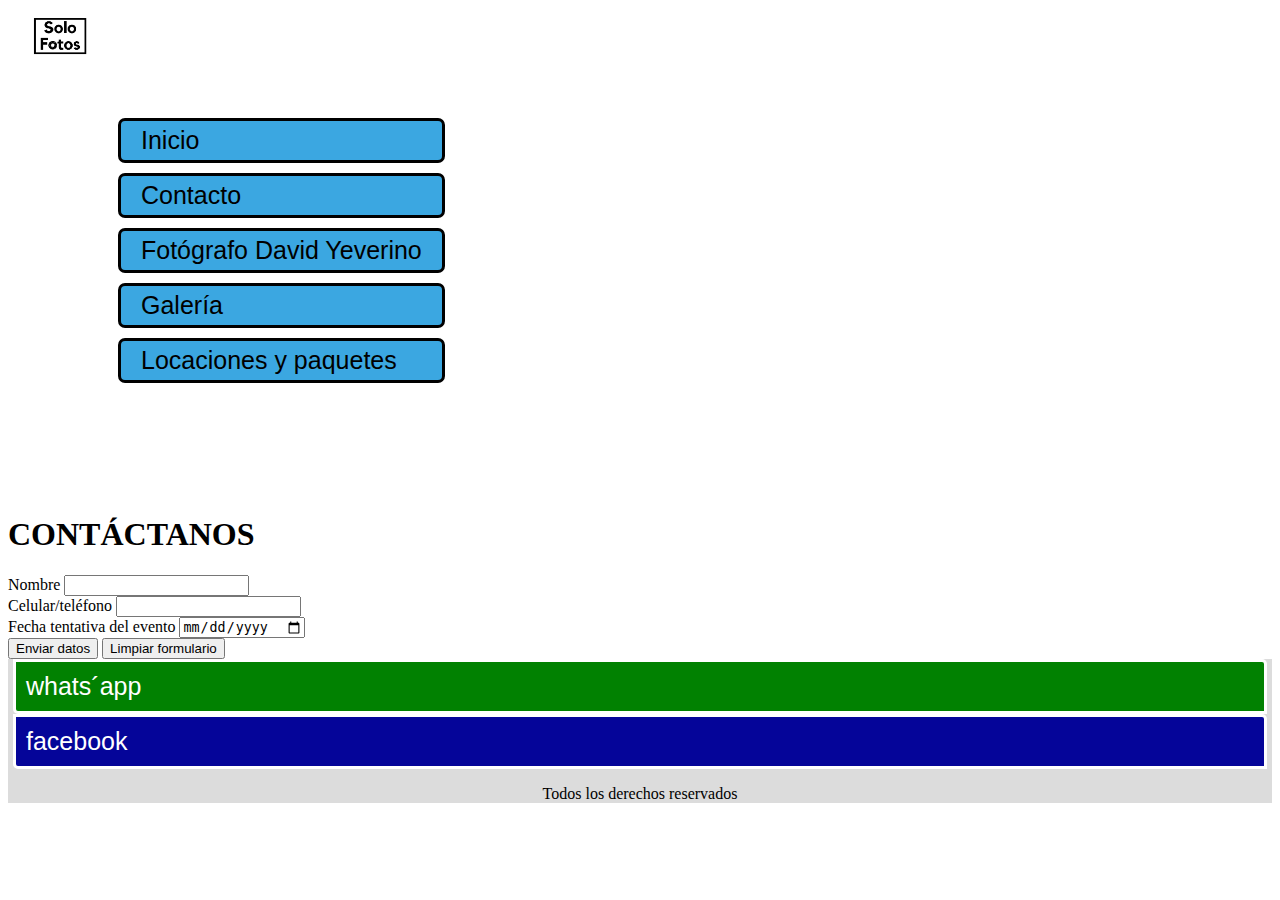
==== páginas/contacto.html @ 013b3bdc "Creación de repositorio" ====
<!DOCTYPE html>
<html lang="en">
<head>
    <meta charset="UTF-8">
    <meta http-equiv="X-UA-Compatible" content="IE=edge">
    <meta name="viewport" content="width=device-width, initial-scale=1.0">
    <link rel="shortcut icon" href="../recursos/favicon-32x32.png">
    <link rel="stylesheet" href="../css/estilos.css">
    <title>SOLO_FOTOS</title>
</head>

<body>
    <header>
    <div><img class="logo" src="../recursos/solofotos.png" alt="logo del negocio"/>
        <nav  class="menú">
            <ul>
                <li><a href="../index.html">Inicio</a></li>
                <li><a href="contacto.html">Contacto</a></li>
                <li><a href="fotografodavidyeverino.html">Fotógrafo David Yeverino</a></li>
                <li><a href="galeria.html">Galería</a></li>
                <li><a href="locacionesypaquetes.html">Locaciones y paquetes</a></li>
            </ul>
        </nav>
    </div>
    </header>

    <main>
        <section class="sobreimagen" >
            <h1>CONTÁCTANOS</h1>
            <form method="">
                <label for="nombre"> Nombre</label>
                <input type="text"></input>
                <div>
                <label for="número"> Celular/teléfono</label>
                <input type="tel"></input>
                </div>
                <div>
                <label for="fecha"> Fecha tentativa del evento</label>
                <input type="date"></input>
                </div>  
                <input type="submit"  value="Enviar datos"></input>
                <input type="reset"  value="Limpiar formulario"></input>
            </form>
        </section>

        
    </main>
    
    <footer align="center">
        <div class="share">
            <a href="" class="whatsapp">whats´app</a>
            <a href="" class="facebook">facebook</a>
        </div>

        <div>
            <p align="center"> Todos los derechos reservados</p>
        </div>
    

    </footer>
        
</body>
</html>
---- css/estilos.css ----
footer {
    background-color: gainsboro;
}

ul {
    list-style-type: none;
    font-family: 'Segoe UI', Tahoma, Geneva, Verdana, sans-serif;
}

.lista {
    display: flex;
    list-style-type: none;
    font-family: 'Segoe UI', Tahoma, Geneva, Verdana, sans-serif;
}



a {
    display: flex;
    font-family: 'Segoe UI', Tahoma, Geneva, Verdana, sans-serif;
    font-size: 25px;
    text-decoration: none;
    margin: 5px;
    padding: 5px 20px;
    color: black;
    background: #3ba7e1;

    display: flex;
    flex-flow: row wrap;

    border: 3px solid;
    border-radius: 7px;
    margin: 10px 10px;
}


header {
    font-family: 'Segoe UI', Tahoma, Geneva, Verdana, sans-serif;
    padding: 40px;
    z-index: inherit;
}

.sobreimagen {
    background-image: url(https://scontent.fntr6-1.fna.fbcdn.net/v/t1.15752-9/259210657_319643683538043_5797600673593733579_n.jpg?stp=dst-jpg_p1080x2048&_nc_cat=107&ccb=1-5&_nc_sid=ae9488&_nc_eui2=AeHI-VpgVlKM_qCpOHhGeKOvxa5TkfUs8crFrlOR9SzxyhND3VvBykBOyfaMWA1gn9iDfyJ6Skw7UIr4Q6YJXMtw&_nc_ohc=sP2wpp9qiT4AX92mcZ5&tn=kbcecX4p-GNuqAe_&_nc_ht=scontent.fntr6-1.fna&oh=03_AVKOT35IBToXlFSMcDx4N9Hd8_KRzYD8U5NrzxcZo9uf_A&oe=628BA458);
    object-fit: cover;
}

section {
    font-family: 'Pacifico', cursive;
    object-fit: cover;
}



.imgizq {
    float: left;
    background-color: black;
    padding: 10px;
}

.der {
    float: right;
    background-color: black;
    padding: 10px;
}

.cent {
    float: calc();
    background-color: black;
    padding: 10px;
}

img {
    object-fit: cover;
}

.papa {
    display: flex;
    flex-flow: row wrap;

    border-radius: 7px;
    margin: 10px 10px;
}

.menú {

    display: flex;
    flex-flow: row wrap;
    padding: 25px 10px;
    text-decoration: none;
    color: black;
    transition: all 0.3s ease;
    border-bottom: 2px solid transparent;
    font-size: 25px;
    top: -4px;
    border-radius: 7px;
    margin: 10px 10px;
}



.texto-justificado {
    text-align: justify;
}

.share {
    justify-content: center;
    text-decoration: none;
    background-color: none;
    font-family: Impact, Haettenschweiler, 'Arial Narrow Bold', sans-serif;

}

.share a {
    margin: 0 5px;
    text-decoration: none;
    color: #fff;
    padding: 10px;
    border-radius: 0 5px;

}

.share .whatsapp {
    background: #018101;
}

.share .facebook {
    background: #050599;
}

.grid_container {
    display: grid;
    grid-template-columns: 20% 20% 20% 20% 20%;
}

.grid_container2 {
    display: grid;
    grid-template-columns: 1fr 1fr 1fr 1fr;
}

.grid_container1 {
    display: grid;
}

.grid_item {
    display: list-item;
}

.logo {
    width: 80px;
    position: absolute;
    top: -4px;
    left: 20px;
}

.video{
    align-self: center;
}

@media (min-width: 30em) {
    .menu>a {
        flex: .3 0 auto;

    }
    .menu {
        width: 50%;

    }
}

@media screen and (max-width:768px) {
    .grid_container{
        grid-column: 2/-2;
    }

    .sobreimagen{
        grid-column: 2/-2;
    }

    .video{
        grid-column: 2/-2;
    }

    .grid_container2{
        grid-column: 2/-2;
    }

    .grid_item {
        display: list-item;
    }
}
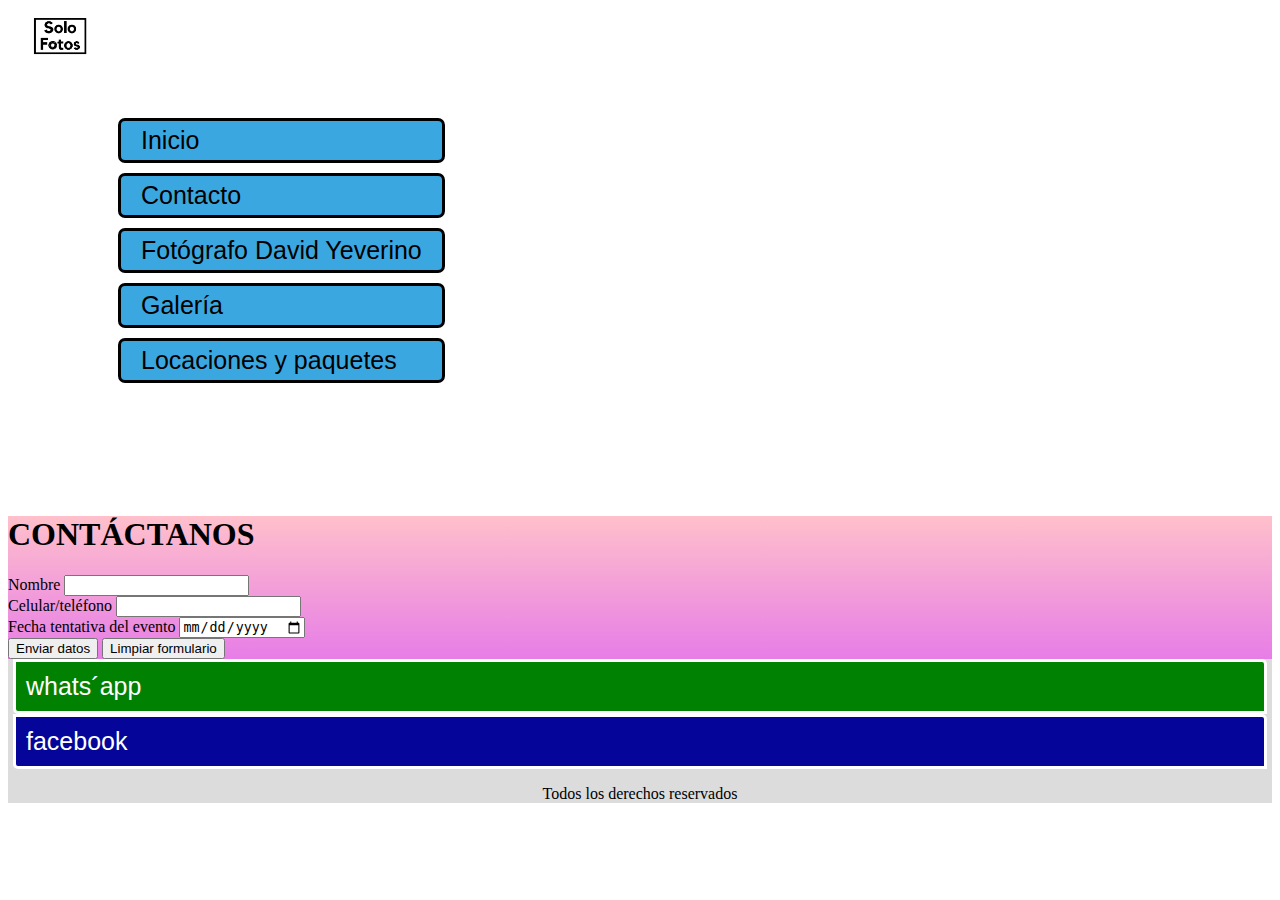
==== commit 7c31a5c3: "agrego gradiente, animacion, transicion" ====
--- a/páginas/contacto.html
+++ b/páginas/contacto.html
@@ -25,7 +25,7 @@
     </header>
 
     <main>
-        <section class="sobreimagen" >
+        <section class="gradiente">
             <h1>CONTÁCTANOS</h1>
             <form method="">
                 <label for="nombre"> Nombre</label>
--- a/css/estilos.css
+++ b/css/estilos.css
@@ -44,6 +44,11 @@
     background-image: url(https://scontent.fntr6-1.fna.fbcdn.net/v/t1.15752-9/259210657_319643683538043_5797600673593733579_n.jpg?stp=dst-jpg_p1080x2048&_nc_cat=107&ccb=1-5&_nc_sid=ae9488&_nc_eui2=AeHI-VpgVlKM_qCpOHhGeKOvxa5TkfUs8crFrlOR9SzxyhND3VvBykBOyfaMWA1gn9iDfyJ6Skw7UIr4Q6YJXMtw&_nc_ohc=sP2wpp9qiT4AX92mcZ5&tn=kbcecX4p-GNuqAe_&_nc_ht=scontent.fntr6-1.fna&oh=03_AVKOT35IBToXlFSMcDx4N9Hd8_KRzYD8U5NrzxcZo9uf_A&oe=628BA458);
     object-fit: cover;
 }
+
+.gradiente {
+    background-image: linear-gradient(to top, rgb(231, 125, 231), pink);
+}
+
 
 section {
     font-family: 'Pacifico', cursive;
@@ -122,10 +127,19 @@
 
 .share .whatsapp {
     background: #018101;
-}
-
+    text-align: center;
+}
+
+.whatsapp:hover{
+    transform: scale(0.8);
+}
 .share .facebook {
     background: #050599;
+    text-align: center;
+}
+
+.facebook:hover{
+    transform: scale(0.8);
 }
 
 .grid_container {
@@ -157,6 +171,34 @@
     align-self: center;
 }
 
+.animación{
+    animation-duration: 4s;
+    animation-name: animación_texto;
+    animation-iteration-count: infinite;
+}
+
+@keyframes animación_texto{
+    0% {
+        color: aquamarine;
+    }
+
+    25% {
+        color: #3ba7e1;
+    }
+
+    50% {
+        color: black;
+    }
+
+    75% {
+        color: purple;
+    }
+
+    100% {
+        color: palevioletred;
+    }
+}
+
 @media (min-width: 30em) {
     .menu>a {
         flex: .3 0 auto;
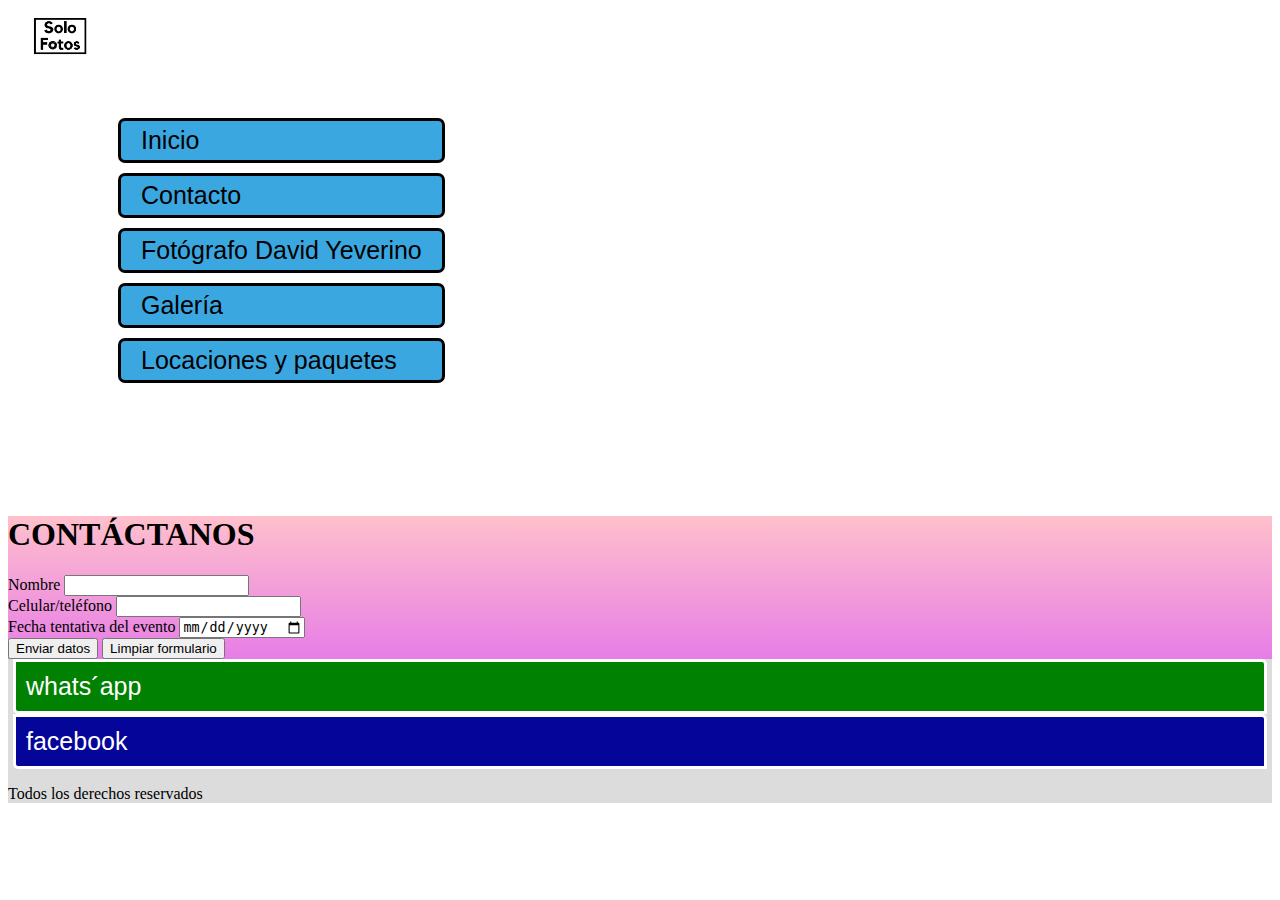
==== commit d07d67f6: "Se ha corregido el align=center, se ha alineado con bootstrap, se ha retirado el fondo de imagen, se" ====
--- a/páginas/contacto.html
+++ b/páginas/contacto.html
@@ -5,6 +5,7 @@
     <meta http-equiv="X-UA-Compatible" content="IE=edge">
     <meta name="viewport" content="width=device-width, initial-scale=1.0">
     <link rel="shortcut icon" href="../recursos/favicon-32x32.png">
+    <link href="https://cdn.jsdelivr.net/npm/bootstrap@5.1.3/dist/css/bootstrap.min.css" rel="stylesheet" integrity="sha384-1BmE4kWBq78iYhFldvKuhfTAU6auU8tT94WrHftjDbrCEXSU1oBoqyl2QvZ6jIW3" crossorigin="anonymous">
     <link rel="stylesheet" href="../css/estilos.css">
     <title>SOLO_FOTOS</title>
 </head>
@@ -25,7 +26,8 @@
     </header>
 
     <main>
-        <section class="gradiente">
+        <div class="container" class="row">
+        <section class="gradiente" class="col-md-12 col-sm-6">
             <h1>CONTÁCTANOS</h1>
             <form method="">
                 <label for="nombre"> Nombre</label>
@@ -42,22 +44,23 @@
                 <input type="reset"  value="Limpiar formulario"></input>
             </form>
         </section>
+        </div>
 
         
     </main>
     
-    <footer align="center">
+    <footer class="container text-center">
         <div class="share">
             <a href="" class="whatsapp">whats´app</a>
             <a href="" class="facebook">facebook</a>
         </div>
 
         <div>
-            <p align="center"> Todos los derechos reservados</p>
+            <p> Todos los derechos reservados</p>
         </div>
     
 
     </footer>
-        
+    <script src="https://cdn.jsdelivr.net/npm/bootstrap@5.1.3/dist/js/bootstrap.bundle.min.js" integrity="sha384-ka7Sk0Gln4gmtz2MlQnikT1wXgYsOg+OMhuP+IlRH9sENBO0LRn5q+8nbTov4+1p" crossorigin="anonymous"></script>    
 </body>
 </html>--- a/css/estilos.css
+++ b/css/estilos.css
@@ -40,10 +40,7 @@
     z-index: inherit;
 }
 
-.sobreimagen {
-    background-image: url(https://scontent.fntr6-1.fna.fbcdn.net/v/t1.15752-9/259210657_319643683538043_5797600673593733579_n.jpg?stp=dst-jpg_p1080x2048&_nc_cat=107&ccb=1-5&_nc_sid=ae9488&_nc_eui2=AeHI-VpgVlKM_qCpOHhGeKOvxa5TkfUs8crFrlOR9SzxyhND3VvBykBOyfaMWA1gn9iDfyJ6Skw7UIr4Q6YJXMtw&_nc_ohc=sP2wpp9qiT4AX92mcZ5&tn=kbcecX4p-GNuqAe_&_nc_ht=scontent.fntr6-1.fna&oh=03_AVKOT35IBToXlFSMcDx4N9Hd8_KRzYD8U5NrzxcZo9uf_A&oe=628BA458);
-    object-fit: cover;
-}
+
 
 .gradiente {
     background-image: linear-gradient(to top, rgb(231, 125, 231), pink);
@@ -56,22 +53,22 @@
 }
 
 
-
+/*he dejado las siguientes clases, aunque fueron hechas antes de aplicar bootstrap, porque las imágenes se movían un poco, no quedaban alineadas unas con otras*/
 .imgizq {
     float: left;
-    background-color: black;
+    background-color: white;
     padding: 10px;
 }
 
 .der {
     float: right;
-    background-color: black;
+    background-color: white;
     padding: 10px;
 }
 
 .cent {
     float: calc();
-    background-color: black;
+    background-color: white;
     padding: 10px;
 }
 
@@ -108,6 +105,10 @@
     text-align: justify;
 }
 
+.texto_centro{
+    text-align: center;
+}
+
 .share {
     justify-content: center;
     text-decoration: none;
@@ -167,9 +168,7 @@
     left: 20px;
 }
 
-.video{
-    align-self: center;
-}
+
 
 .animación{
     animation-duration: 4s;
@@ -179,7 +178,7 @@
 
 @keyframes animación_texto{
     0% {
-        color: aquamarine;
+        color: rgb(11, 87, 61);
     }
 
     25% {
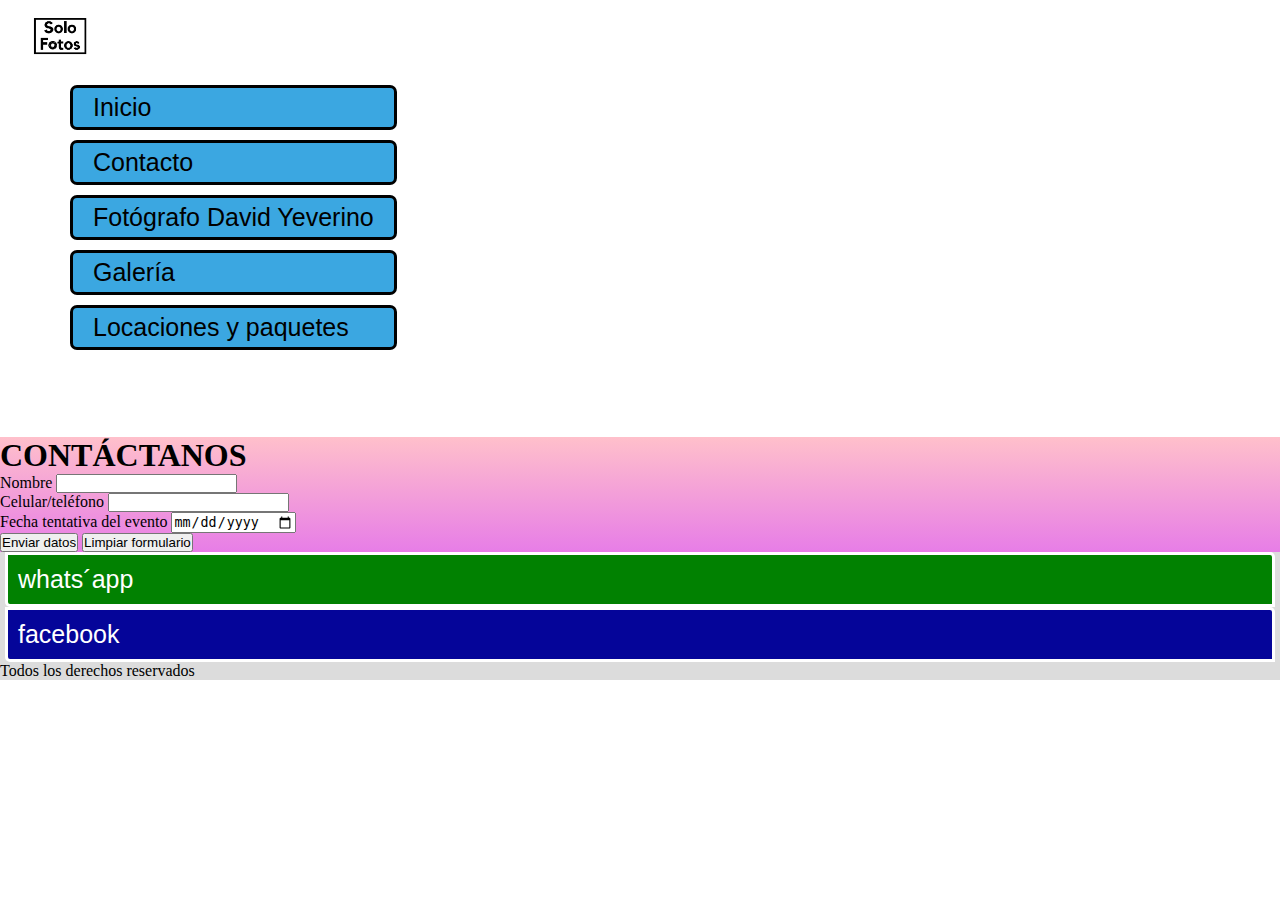
==== commit 88d33f3a: "se realizó mixin, se crearon keywords, descripciones, para cada página del sitio web, se creó docume" ====
--- a/páginas/contacto.html
+++ b/páginas/contacto.html
@@ -4,10 +4,12 @@
     <meta charset="UTF-8">
     <meta http-equiv="X-UA-Compatible" content="IE=edge">
     <meta name="viewport" content="width=device-width, initial-scale=1.0">
+    <meta name="keywords" content="Fotografía, bodas, evento, contacto, David Yeverino, solofotos, fecha, CONTÁCTANOS">
+    <meta name="description" content="Contacto de David Yeverino SoloFotos Fotógrafo que realiza sesiones de fotografía en área metropolitana, casuales, formales, individuales, de pareja, familiares">
     <link rel="shortcut icon" href="../recursos/favicon-32x32.png">
     <link href="https://cdn.jsdelivr.net/npm/bootstrap@5.1.3/dist/css/bootstrap.min.css" rel="stylesheet" integrity="sha384-1BmE4kWBq78iYhFldvKuhfTAU6auU8tT94WrHftjDbrCEXSU1oBoqyl2QvZ6jIW3" crossorigin="anonymous">
     <link rel="stylesheet" href="../css/estilos.css">
-    <title>SOLO_FOTOS</title>
+    <title>SOLO_FOTOS_contacto de David Yeverino</title>
 </head>
 
 <body>
--- a/css/estilos.css
+++ b/css/estilos.css
@@ -1,3 +1,8 @@
+* {
+    padding: 0;
+    margin: 0;
+    box-sizing: border-box; 
+}
 footer {
     background-color: gainsboro;
 }
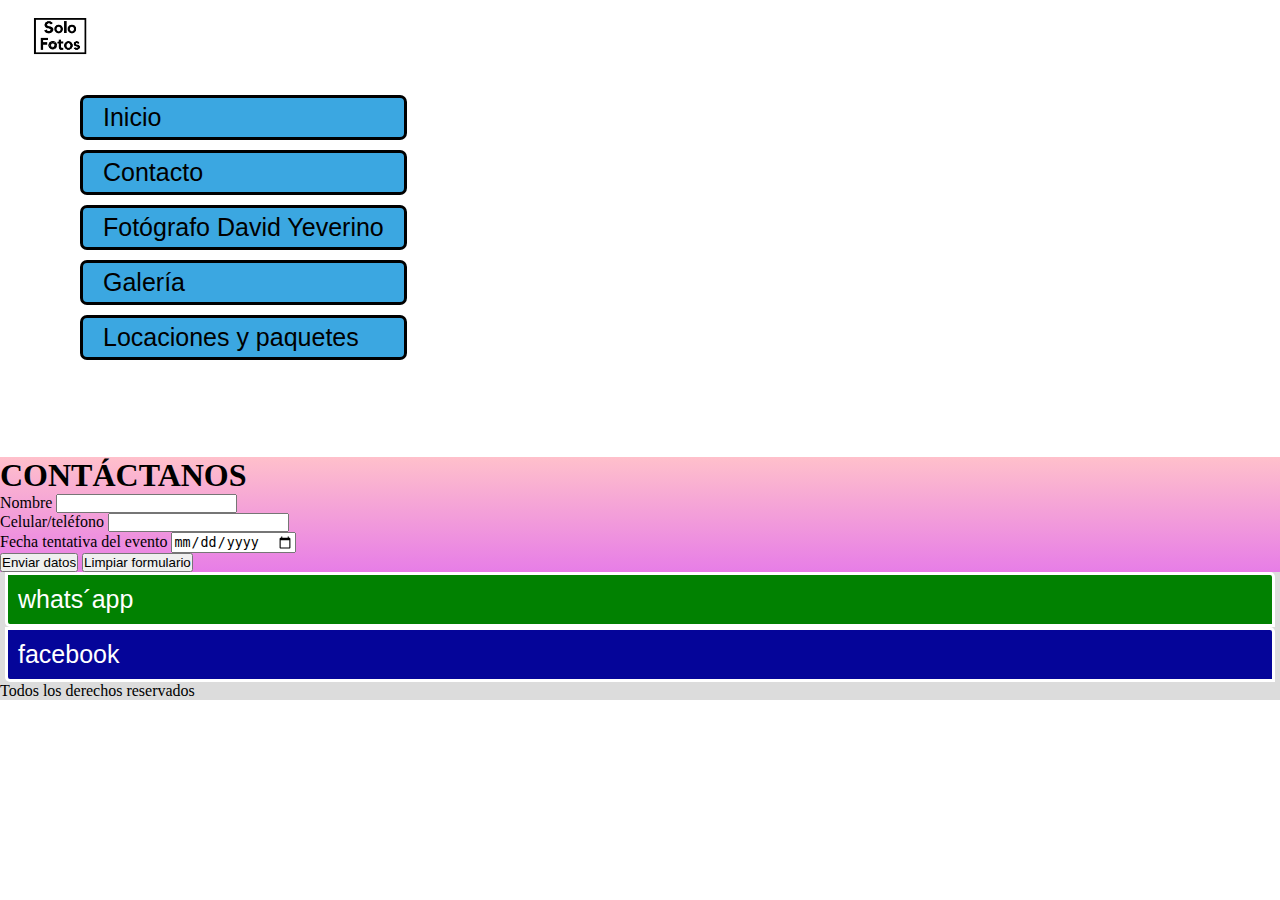
==== commit fac9566a: "se modificó la identación en el código, se borró el código comentado, se corrigió el nombre de _mixi" ====
--- a/páginas/contacto.html
+++ b/páginas/contacto.html
@@ -14,17 +14,18 @@
 
 <body>
     <header>
-    <div><img class="logo" src="../recursos/solofotos.png" alt="logo del negocio"/>
-        <nav  class="menú">
-            <ul>
-                <li><a href="../index.html">Inicio</a></li>
-                <li><a href="contacto.html">Contacto</a></li>
-                <li><a href="fotografodavidyeverino.html">Fotógrafo David Yeverino</a></li>
-                <li><a href="galeria.html">Galería</a></li>
-                <li><a href="locacionesypaquetes.html">Locaciones y paquetes</a></li>
-            </ul>
-        </nav>
-    </div>
+        <div class="papa">
+            <img class="logo" src="../recursos/solofotos.png" alt="logo del negocio"/>
+            <nav  class="menú">
+                <ul>
+                    <li><a href="../index.html">Inicio</a></li>
+                    <li><a href="contacto.html">Contacto</a></li>
+                    <li><a href="fotografodavidyeverino.html">Fotógrafo David Yeverino</a></li>
+                    <li><a href="galeria.html">Galería</a></li>
+                    <li><a href="locacionesypaquetes.html">Locaciones y paquetes</a></li>
+                </ul>
+            </nav>
+        </div>
     </header>
 
     <main>
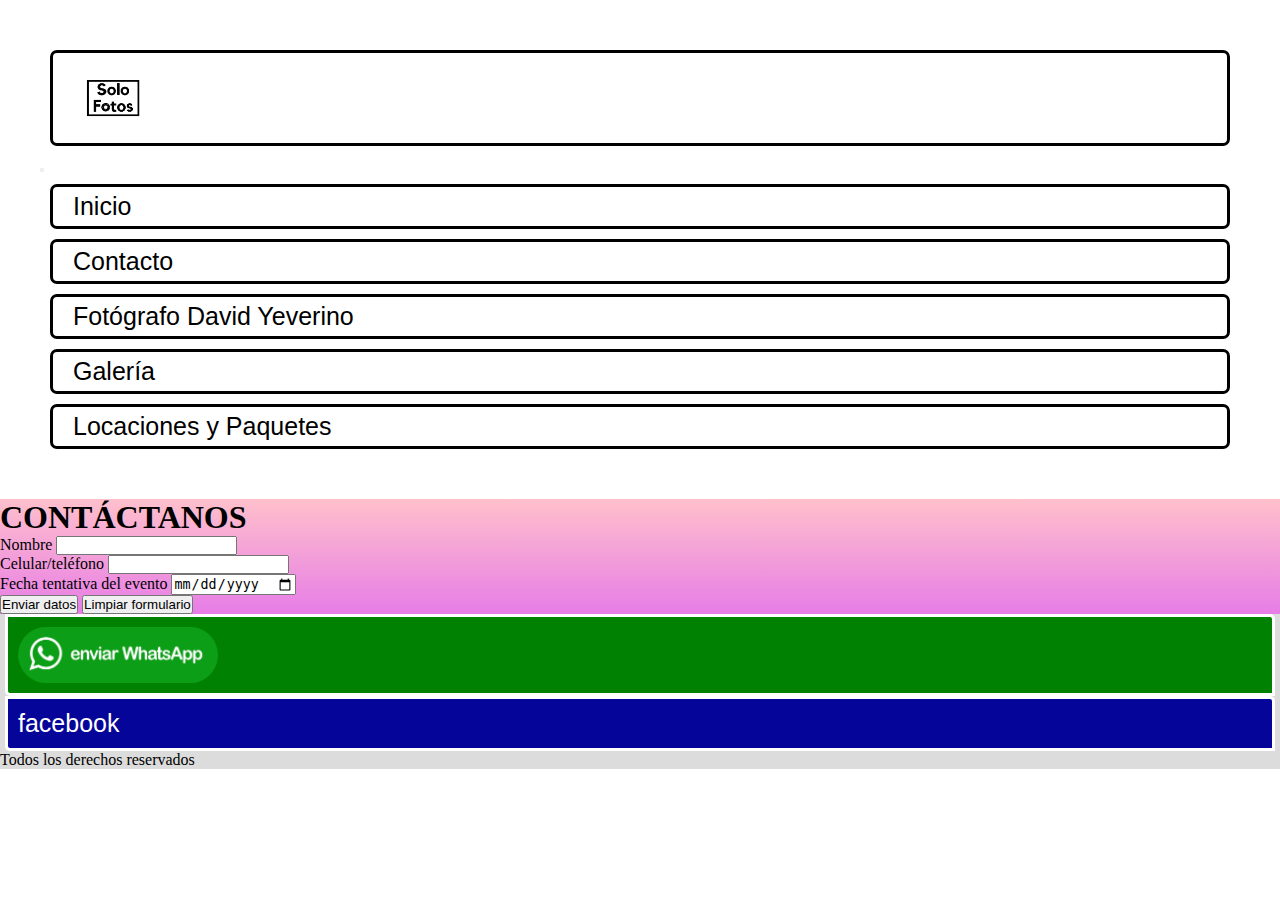
==== commit 28cf8f54: "se realizaron cambios para la entrega final" ====
--- a/páginas/contacto.html
+++ b/páginas/contacto.html
@@ -14,18 +14,44 @@
 
 <body>
     <header>
-        <div class="papa">
-            <img class="logo" src="../recursos/solofotos.png" alt="logo del negocio"/>
-            <nav  class="menú">
-                <ul>
-                    <li><a href="../index.html">Inicio</a></li>
-                    <li><a href="contacto.html">Contacto</a></li>
-                    <li><a href="fotografodavidyeverino.html">Fotógrafo David Yeverino</a></li>
-                    <li><a href="galeria.html">Galería</a></li>
-                    <li><a href="locacionesypaquetes.html">Locaciones y paquetes</a></li>
-                </ul>
-            </nav>
-        </div>
+        <nav class="navbar navbar-expand-lg navbar-dark bg-dark">
+            <div class="container-fluid">
+                <a class="navbar-brand" href="#">
+                    <img src="../recursos/solofotos.png" width="80px">
+                </a>
+
+                <button class="navbar-toggler" type="button" data-bs-toggle="collapse" data-bs-target="#navbarSupportedContent" aria-controls="navbarSupportedContent" aria-expanded="false" aria-label="Toggle navigation">
+                <span class="navbar-toggler-icon"></span>
+                </button>
+
+                <div class="collapse navbar-collapse" id="navbarSupportedContent">
+                    <ul class="navbar-nav me-auto mb-2 mb-lg-0">
+                        <li class="nav-item">
+                            <a class="nav-link active" aria-current="page" href="../index.html">Inicio</a>
+                        </li>
+                        <li class="nav-item">
+                            <a class="nav-link active" aria-current="page" href="./contacto.html">Contacto</a>
+                        </li>
+                        <li class="nav-item">
+                            <a class="nav-link active" aria-current="page" href="./fotografodavidyeverino.html">Fotógrafo David Yeverino</a>
+                        </li>
+                        <li class="nav-item">
+                            <a class="nav-link active" aria-current="page" href="./galeria.html">Galería</a>
+                        </li>
+                        <li class="nav-item">
+                            <a class="nav-link active" aria-current="page" href="./locacionesypaquetes.html">Locaciones y Paquetes</a>
+                        </li>
+
+
+                        
+                    </ul>
+
+                </div>
+            </div>
+        </nav>
+
+        
+
     </header>
 
     <main>
@@ -54,8 +80,8 @@
     
     <footer class="container text-center">
         <div class="share">
-            <a href="" class="whatsapp">whats´app</a>
-            <a href="" class="facebook">facebook</a>
+            <a href="https://api.whatsapp.com/send?phone=8123631028" class="whatsapp"><img src="../recursos/boton-whatsapp.png" width="200" alt="Envíanos un whats´app"></a>
+            <a href="https://www.facebook.com/Solo-Fotos-287879449672356" class="facebook">facebook</a>
         </div>
 
         <div>
--- a/css/estilos.css
+++ b/css/estilos.css
@@ -28,7 +28,7 @@
     margin: 5px;
     padding: 5px 20px;
     color: black;
-    background: #3ba7e1;
+    
 
     display: flex;
     flex-flow: row wrap;
@@ -37,6 +37,7 @@
     border-radius: 7px;
     margin: 10px 10px;
 }
+
 
 
 header {
@@ -87,6 +88,14 @@
 
     border-radius: 7px;
     margin: 10px 10px;
+}
+
+.navbar-toggler{
+    color: white;
+}
+
+.navbar-toggler-icon{
+    color: #fff;
 }
 
 .menú {
@@ -114,6 +123,12 @@
     text-align: center;
 }
 
+.texto-centro{
+    font-size: x-large;
+
+}
+
+
 .share {
     justify-content: center;
     text-decoration: none;
@@ -135,6 +150,8 @@
     background: #018101;
     text-align: center;
 }
+
+
 
 .whatsapp:hover{
     transform: scale(0.8);
